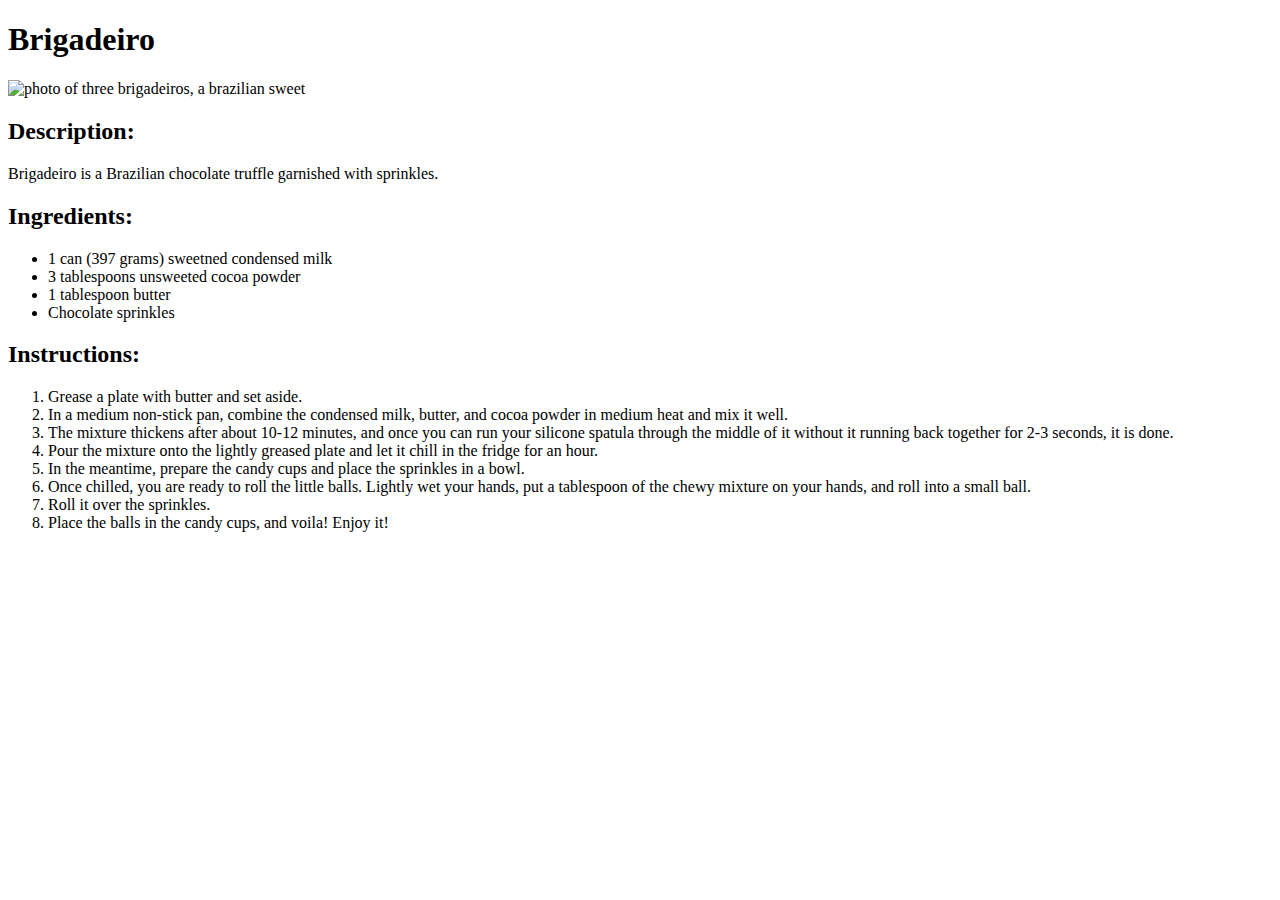
==== recipes/brigadeiro.html @ f20ad2e5 "Add the first recipe page content" ====
<!DOCTYPE html>
<html lang="en">
    <head>
        <meta charset="utf-8">
        <title>Brigadeiro</title>
    </head>

    <body>
        <h1>Brigadeiro</h1>
        <img src="https://s2.glbimg.com/KT2JkXzupMH53f2uu1ecZCXYvms=/1200x/smart/filters:cover():strip_icc()/i.s3.glbimg.com/v1/AUTH_1f540e0b94d8437dbbc39d567a1dee68/internal_photos/bs/2021/e/j/Kn1yDXQSeKr4GmAzDXQQ/receita-de-brigadeiro-tradicional.png" alt="photo of three brigadeiros, a brazilian sweet">
        <h2>Description:</h2>
        <p>Brigadeiro is a Brazilian chocolate truffle garnished with sprinkles.</p>
        <h2>Ingredients:</h2>
        <ul>
            <li>1 can (397 grams) sweetned condensed milk</li>
            <li>3 tablespoons unsweeted cocoa powder</li>
            <li>1 tablespoon butter</li>
            <li>Chocolate sprinkles</li>
        </ul>
        <h2>Instructions:</h2>
        <ol>
            <li>Grease a plate with butter and set aside.</li>
            <li>In a medium non-stick pan, combine the condensed milk, butter, and cocoa powder in medium heat and mix it well.</li>
            <li>The mixture thickens after about 10-12 minutes, and once you can run your silicone spatula through the middle of it without it running back together for 2-3 seconds, it is done.</li>
            <li>Pour the mixture onto the lightly greased plate and let it chill in the fridge for an hour.</li>
            <li>In the meantime, prepare the candy cups and place the sprinkles in a bowl.</li>
            <li>Once chilled, you are ready to roll the little balls. Lightly wet your hands, put a tablespoon of the chewy mixture on your hands, and roll into a small ball.</li>
            <li>Roll it over the sprinkles.</li>
            <li>Place the balls in the candy cups, and voila! Enjoy it!</li>
        </ol>

    </body>
</html>
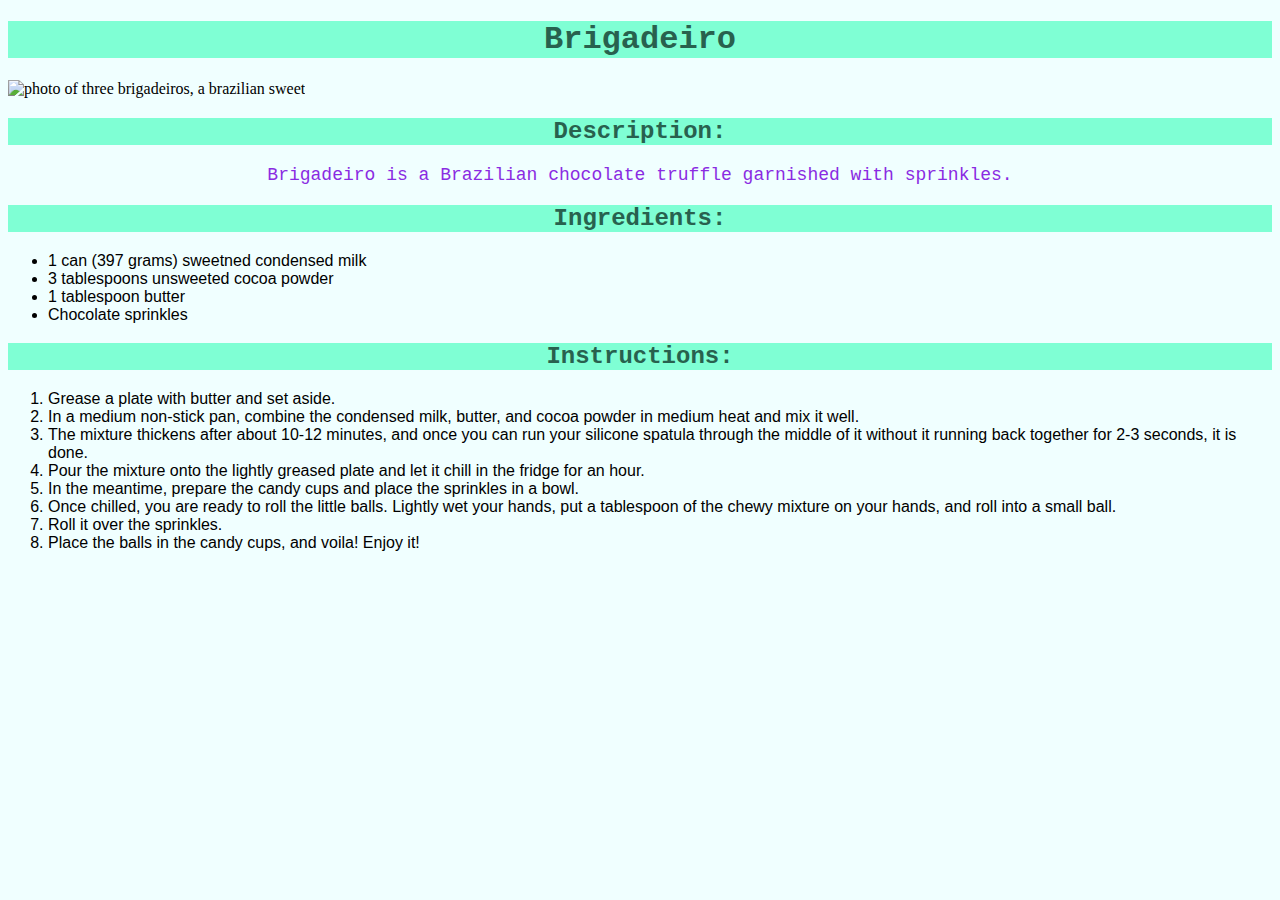
==== commit d47f50e3: "add style to all files" ====
--- a/recipes/brigadeiro.html
+++ b/recipes/brigadeiro.html
@@ -3,13 +3,14 @@
     <head>
         <meta charset="utf-8">
         <title>Brigadeiro</title>
+        <link rel="stylesheet" href="../styles.css">
     </head>
 
     <body>
         <h1>Brigadeiro</h1>
         <img src="https://s2.glbimg.com/KT2JkXzupMH53f2uu1ecZCXYvms=/1200x/smart/filters:cover():strip_icc()/i.s3.glbimg.com/v1/AUTH_1f540e0b94d8437dbbc39d567a1dee68/internal_photos/bs/2021/e/j/Kn1yDXQSeKr4GmAzDXQQ/receita-de-brigadeiro-tradicional.png" alt="photo of three brigadeiros, a brazilian sweet">
         <h2>Description:</h2>
-        <p>Brigadeiro is a Brazilian chocolate truffle garnished with sprinkles.</p>
+        <p class="desc">Brigadeiro is a Brazilian chocolate truffle garnished with sprinkles.</p>
         <h2>Ingredients:</h2>
         <ul>
             <li>1 can (397 grams) sweetned condensed milk</li>
--- a/styles.css
+++ b/styles.css
@@ -0,0 +1,45 @@
+body {
+    background-color: azure;
+}
+h1,
+h2 {
+    color: #28614e;
+    font-weight: bold;
+    font-family: 'Courier New', Courier, monospace;
+    background-color: aquamarine;
+    text-align: center;
+    }
+
+ul,
+ol {
+    font-family: verdana, sans-serif;
+    color: black;    
+    font-weight: 100;
+    text-align: left;
+}
+
+p {
+    font-family: 'Courier New', Courier, monospace;
+    font-size: 12px;
+    text-align: right;
+}
+
+.test {
+    font-size: 18px;
+}
+
+.desc {
+    text-align: center;
+    font-size: 18px;
+    color: blueviolet;
+}
+
+img {
+    height: 200px;
+    width: auto;
+   }
+
+.optiontwo {
+    height: 300px;
+    width: auto;
+}